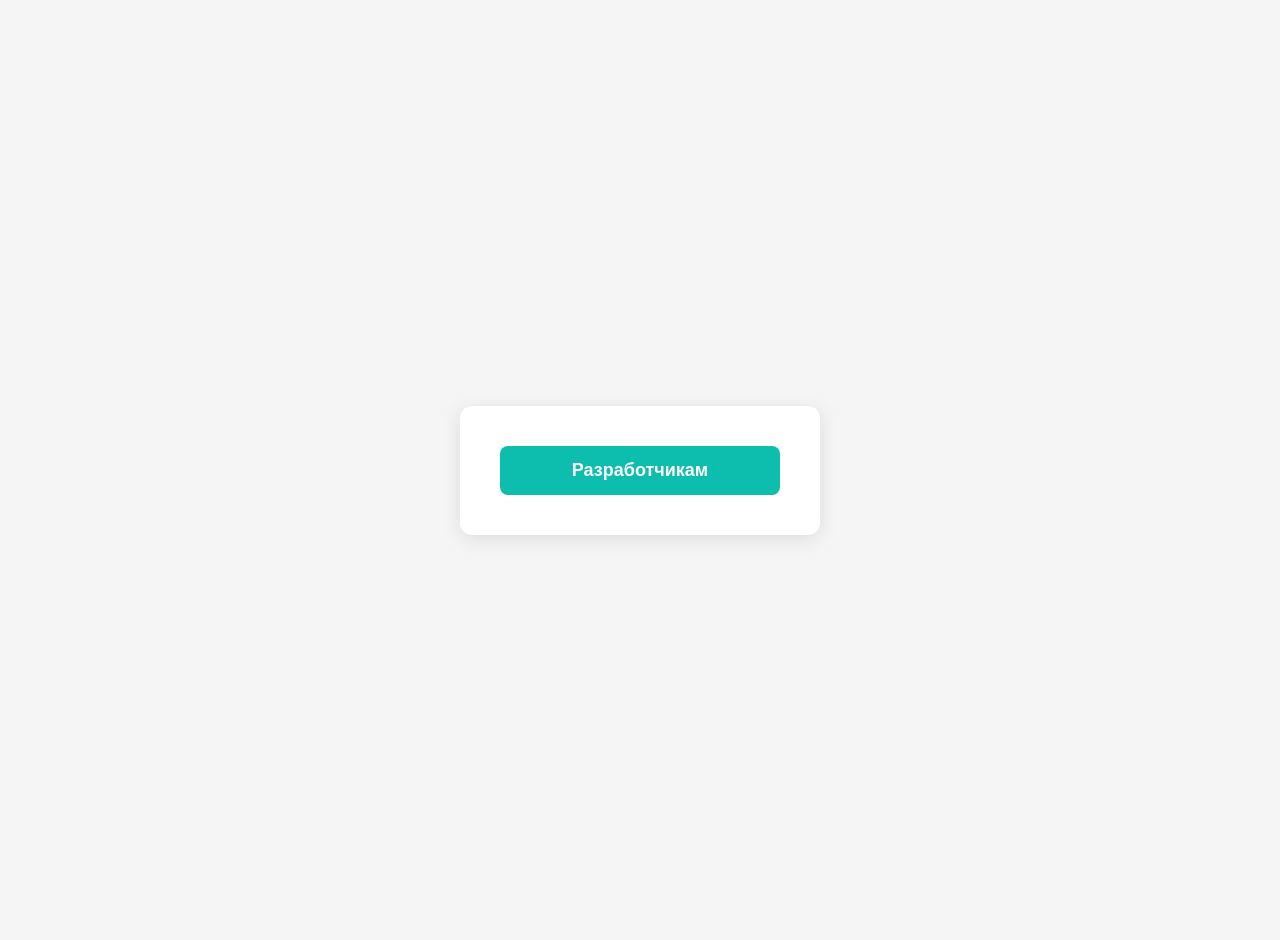
==== about.html @ fd3ded98 "добавил вкладку разработчика" ====
<!DOCTYPE html>
<html lang="ru">
<head>
    <meta charset="UTF-8">
    <meta name="viewport" content="width=device-width, initial-scale=1.0">
    <link rel="stylesheet" href="style/style_about.css">
    <title>Навигация</title>

</head>
<body>
    <div class="container">
        <div class="btn-group">
            <a href="testpage.html" class="btn btn-color">Разработчикам</a>
        </div>
    </div>
</body>
</html>
---- style/style_about.css ----
body {
    font-family: Arial, sans-serif;
    min-height: 100vh;
    display: flex;
    justify-content: center;
    align-items: center;
    background: #f5f5f5;
    margin: 0;
    padding: 20px;
}

.container {
    background: white;
    padding: 40px;
    border-radius: 12px;
    box-shadow: 0 4px 20px rgba(0,0,0,0.1);
    text-align: center;
}

.btn-group {
    display: flex;
    flex-direction: column;
    gap: 15px;
}

.btn {
    display: inline-block;
    padding: 14px 40px;
    color: white;
    text-decoration: none;
    font-size: 18px;
    font-weight: 600;
    border-radius: 8px;
    transition: all 0.3s ease;
    min-width: 200px;
}

.btn:hover {
    transform: translateY(-2px);
    box-shadow: 0 6px 20px rgba(0,0,0,0.2);
}

.btn-color {
    background: #0dbdae;
}
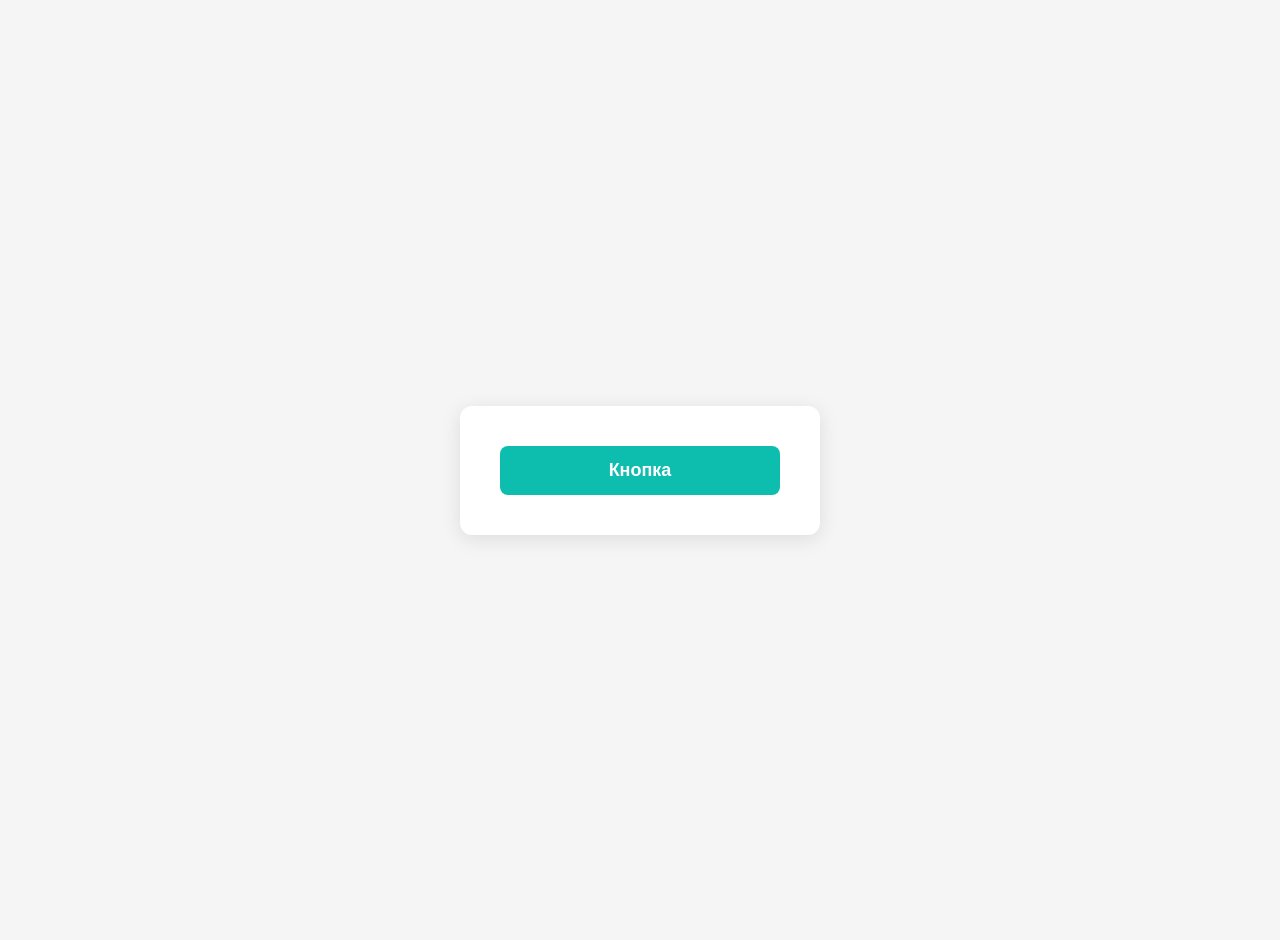
==== commit b6f8fe72: "добавил шрифтов в тест страницу" ====
--- a/about.html
+++ b/about.html
@@ -10,7 +10,7 @@
 <body>
     <div class="container">
         <div class="btn-group">
-            <a href="testpage.html" class="btn btn-color">Разработчикам</a>
+            <a href="testpage.html" class="btn btn-color">Кнопка</a>
         </div>
     </div>
 </body>
